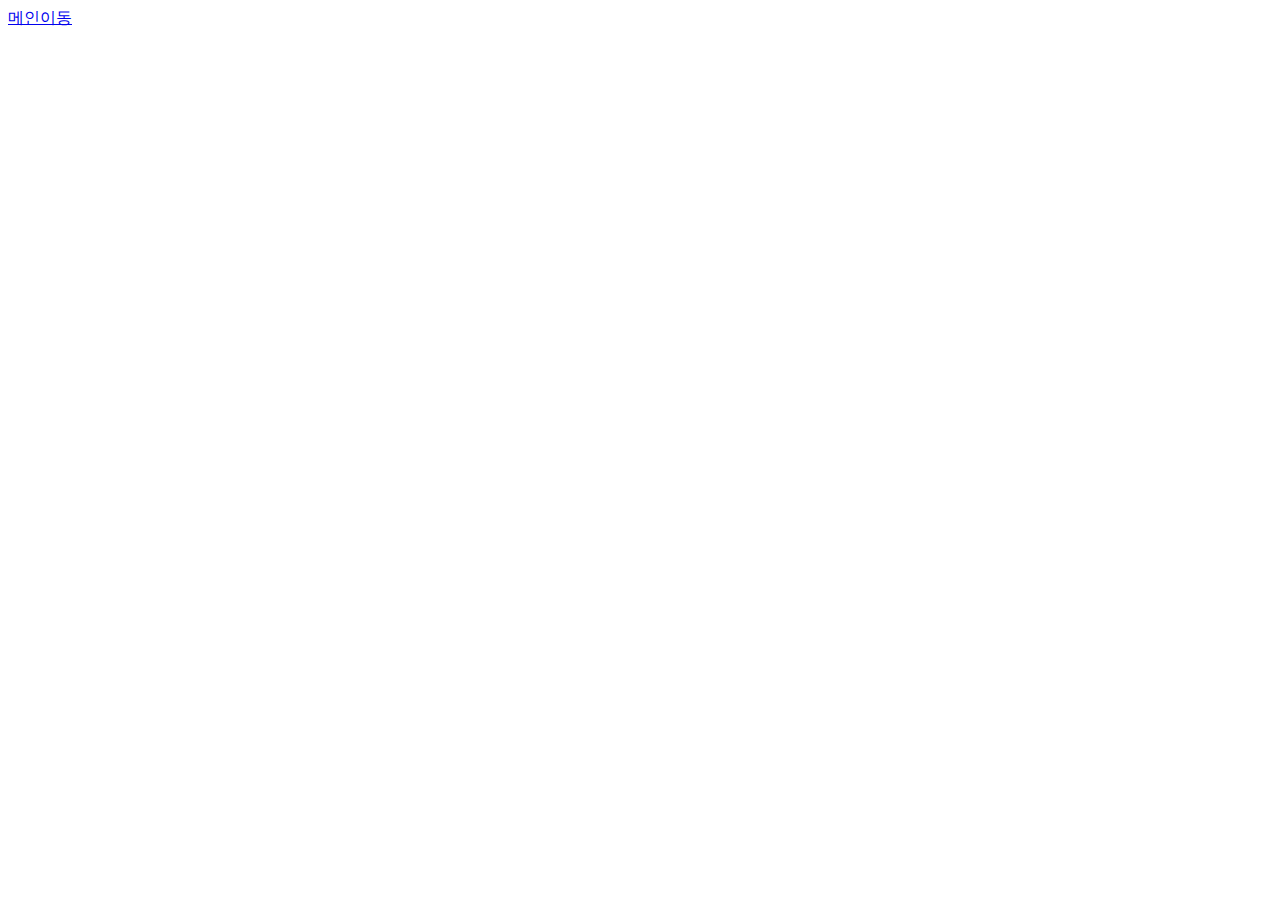
==== src/main/resources/static/index.html @ a5cfcad4 "first commit" ====
<!DOCTYPE HTML>
<html xmlns:th="http://www.thymeleaf.org">
<head>
    <title>Hello</title>
    <meta http-equiv="Content-Type" content="text/html; charset=UTF-8" />
</head>
<body>
<a href="/main">메인이동</a>
</body>
</html>
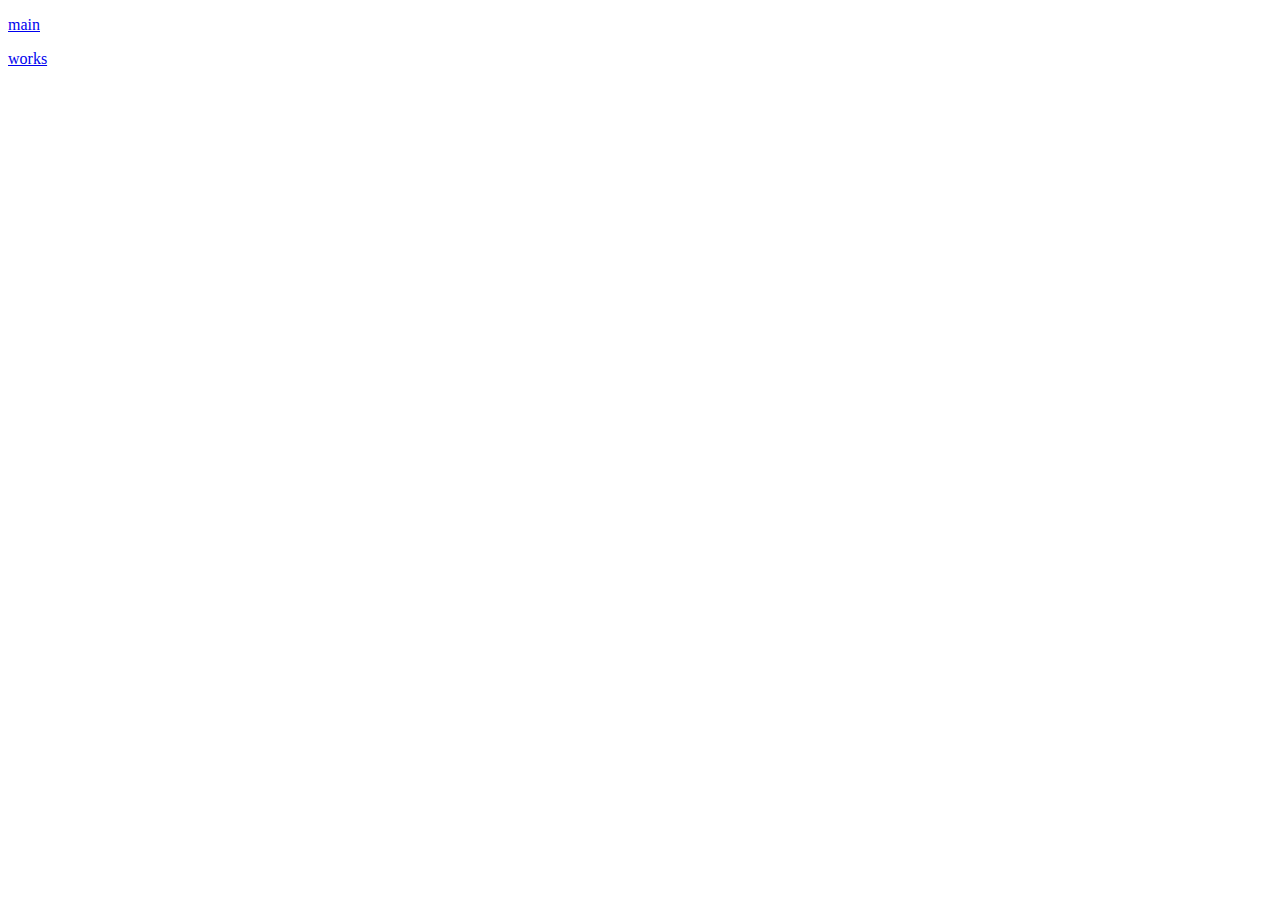
==== commit b9e8ffd7: "works 추가" ====
--- a/src/main/resources/static/index.html
+++ b/src/main/resources/static/index.html
@@ -1,10 +1,16 @@
 <!DOCTYPE HTML>
 <html xmlns:th="http://www.thymeleaf.org">
 <head>
-    <title>Hello</title>
-    <meta http-equiv="Content-Type" content="text/html; charset=UTF-8" />
+  <title>Hello</title>
+  <meta http-equiv="Content-Type" content="text/html; charset=UTF-8" />
 </head>
 <body>
-<a href="/main">메인이동</a>
+<p><a href="/main">main</a></p>
+<p><a href="/mainTwo">works</a></p>
+
+
+<script src="https://ajax.googleapis.com/ajax/libs/jquery/2.2.4/jquery.min.js"></script>
+<script src="/js/vendor/jquery-2.2.4.min.js"></script>
+<script src="/js/functions-min.js"></script>
 </body>
 </html>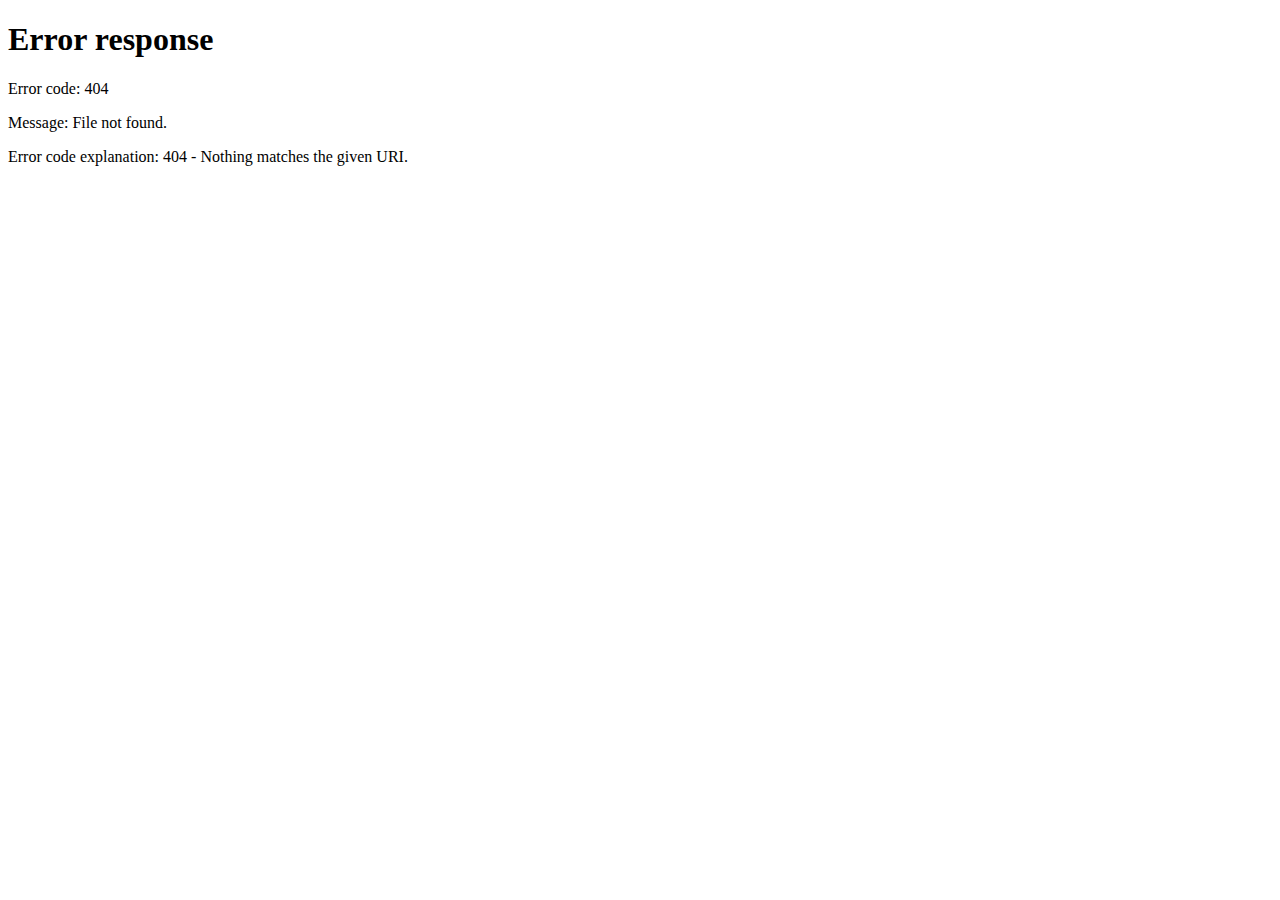
==== commit e40c06dd: "index commit" ====
--- a/src/main/resources/static/index.html
+++ b/src/main/resources/static/index.html
@@ -1,12 +1,13 @@
 <!DOCTYPE HTML>
 <html xmlns:th="http://www.thymeleaf.org">
 <head>
-  <title>Hello</title>
-  <meta http-equiv="Content-Type" content="text/html; charset=UTF-8" />
+  <title>SANWON</title>
+  <meta http-equiv="Content-Type" content="text/html;" charset=UTF-8" />
+  <meta http-equiv="refresh" content="0;url=/main">
 </head>
 <body>
-<p><a href="/main">main</a></p>
-<p><a href="/mainTwo">works</a></p>
+<!--<p><a href="/main">main</a></p>-->
+<!--<p><a href="/mainTwo">works</a></p>-->
 
 
 <script src="https://ajax.googleapis.com/ajax/libs/jquery/2.2.4/jquery.min.js"></script>
